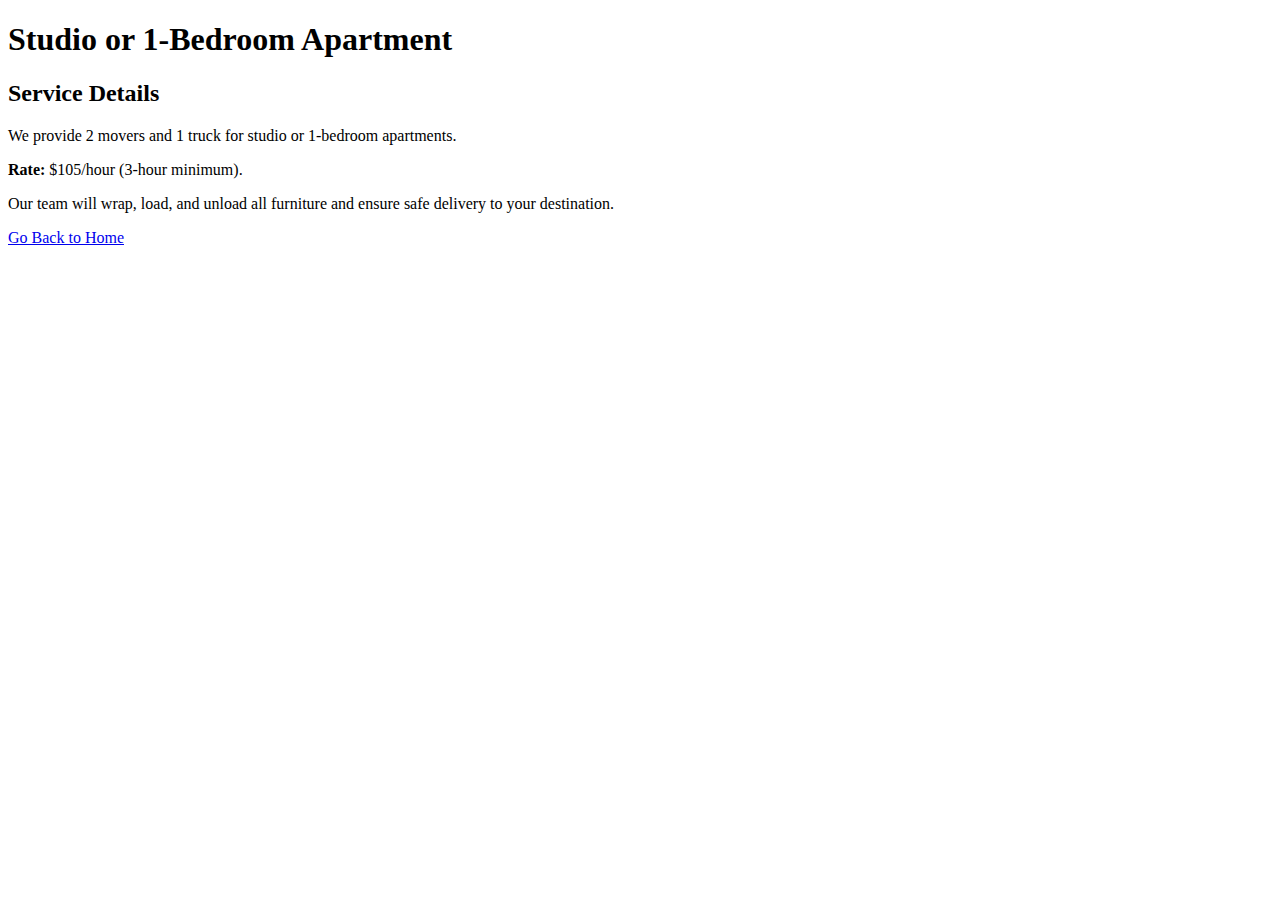
==== studio.html @ b4bcf622 "Rename studio.html.txt to studio.html" ====
<!DOCTYPE html>
<html lang="en">
<head>
    <meta charset="UTF-8">
    <meta name="viewport" content="width=device-width, initial-scale=1.0">
    <title>Studio or 1-Bedroom Apartment</title>
    <link rel="stylesheet" href="assets/css/style.css">
</head>
<body>
    <header>
        <h1>Studio or 1-Bedroom Apartment</h1>
    </header>
    <main>
        <h2>Service Details</h2>
        <p>We provide 2 movers and 1 truck for studio or 1-bedroom apartments.</p>
        <p><strong>Rate:</strong> $105/hour (3-hour minimum).</p>
        <p>Our team will wrap, load, and unload all furniture and ensure safe delivery to your destination.</p>
    </main>
    <footer>
        <p><a href="index.html">Go Back to Home</a></p>
    </footer>
</body>
</html>
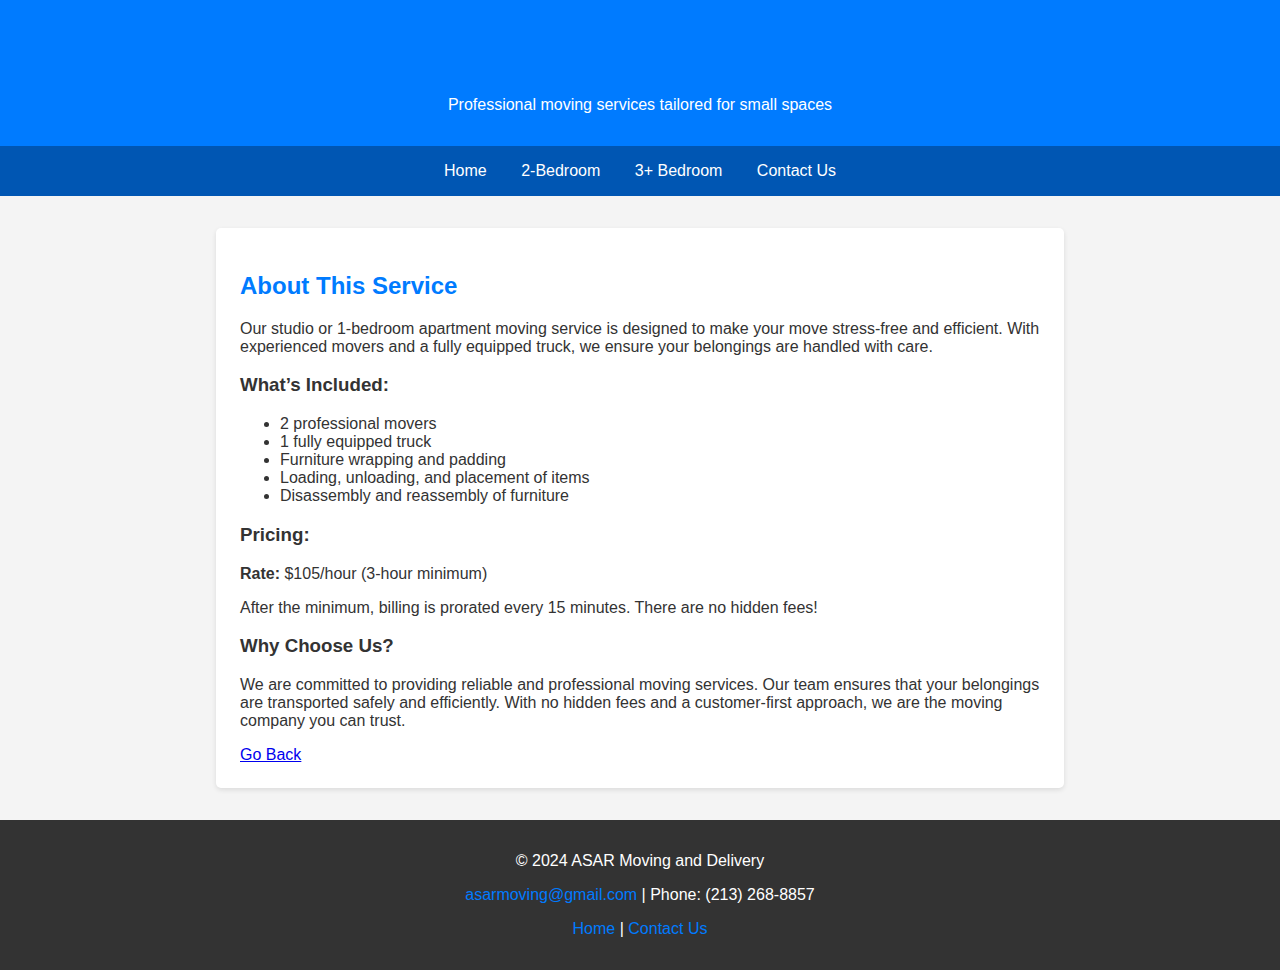
==== commit 46d293ff: "Update studio.html" ====
--- a/studio.html
+++ b/studio.html
@@ -3,21 +3,114 @@
 <head>
     <meta charset="UTF-8">
     <meta name="viewport" content="width=device-width, initial-scale=1.0">
-    <title>Studio or 1-Bedroom Apartment</title>
+    <meta name="description" content="Studio or 1-Bedroom Apartment Moving Service by ASAR Moving and Delivery. Reliable and professional moving services.">
+    <title>Studio or 1-Bedroom Apartment - ASAR Moving</title>
     <link rel="stylesheet" href="assets/css/style.css">
+    <style>
+        /* Inline CSS for quick styling, replace with style.css if needed */
+        body {
+            font-family: Arial, sans-serif;
+            margin: 0;
+            padding: 0;
+            background: #f4f4f4;
+            color: #333;
+        }
+
+        header {
+            background: #007BFF;
+            color: white;
+            padding: 1rem;
+            text-align: center;
+        }
+
+        nav {
+            background: #0056b3;
+            padding: 1rem;
+            text-align: center;
+        }
+
+        nav a {
+            color: white;
+            text-decoration: none;
+            margin: 0 15px;
+            font-size: 1rem;
+        }
+
+        nav a:hover {
+            text-decoration: underline;
+        }
+
+        .container {
+            max-width: 800px;
+            margin: 2rem auto;
+            background: white;
+            padding: 1.5rem;
+            border-radius: 5px;
+            box-shadow: 0 2px 5px rgba(0, 0, 0, 0.1);
+        }
+
+        h1, h2 {
+            color: #007BFF;
+        }
+
+        footer {
+            background: #333;
+            color: white;
+            text-align: center;
+            padding: 1rem;
+            margin-top: 2rem;
+        }
+
+        footer a {
+            color: #007BFF;
+            text-decoration: none;
+        }
+    </style>
 </head>
 <body>
+    <!-- Header -->
     <header>
         <h1>Studio or 1-Bedroom Apartment</h1>
+        <p>Professional moving services tailored for small spaces</p>
     </header>
-    <main>
-        <h2>Service Details</h2>
-        <p>We provide 2 movers and 1 truck for studio or 1-bedroom apartments.</p>
-        <p><strong>Rate:</strong> $105/hour (3-hour minimum).</p>
-        <p>Our team will wrap, load, and unload all furniture and ensure safe delivery to your destination.</p>
-    </main>
+
+    <!-- Navigation -->
+    <nav>
+        <a href="index.html">Home</a>
+        <a href="2-bedroom.html">2-Bedroom</a>
+        <a href="3-bedroom.html">3+ Bedroom</a>
+        <a href="#contact">Contact Us</a>
+    </nav>
+
+    <!-- Main Content -->
+    <div class="container">
+        <h2>About This Service</h2>
+        <p>Our studio or 1-bedroom apartment moving service is designed to make your move stress-free and efficient. With experienced movers and a fully equipped truck, we ensure your belongings are handled with care.</p>
+        
+        <h3>What’s Included:</h3>
+        <ul>
+            <li>2 professional movers</li>
+            <li>1 fully equipped truck</li>
+            <li>Furniture wrapping and padding</li>
+            <li>Loading, unloading, and placement of items</li>
+            <li>Disassembly and reassembly of furniture</li>
+        </ul>
+
+        <h3>Pricing:</h3>
+        <p><strong>Rate:</strong> $105/hour (3-hour minimum)</p>
+        <p>After the minimum, billing is prorated every 15 minutes. There are no hidden fees!</p>
+
+        <h3>Why Choose Us?</h3>
+        <p>We are committed to providing reliable and professional moving services. Our team ensures that your belongings are transported safely and efficiently. With no hidden fees and a customer-first approach, we are the moving company you can trust.</p>
+
+        <a href="index.html" class="button">Go Back</a>
+    </div>
+
+    <!-- Footer -->
     <footer>
-        <p><a href="index.html">Go Back to Home</a></p>
+        <p>&copy; 2024 ASAR Moving and Delivery</p>
+        <p><a href="mailto:asarmoving@gmail.com">asarmoving@gmail.com</a> | Phone: (213) 268-8857</p>
+        <p><a href="index.html">Home</a> | <a href="#contact">Contact Us</a></p>
     </footer>
 </body>
 </html>
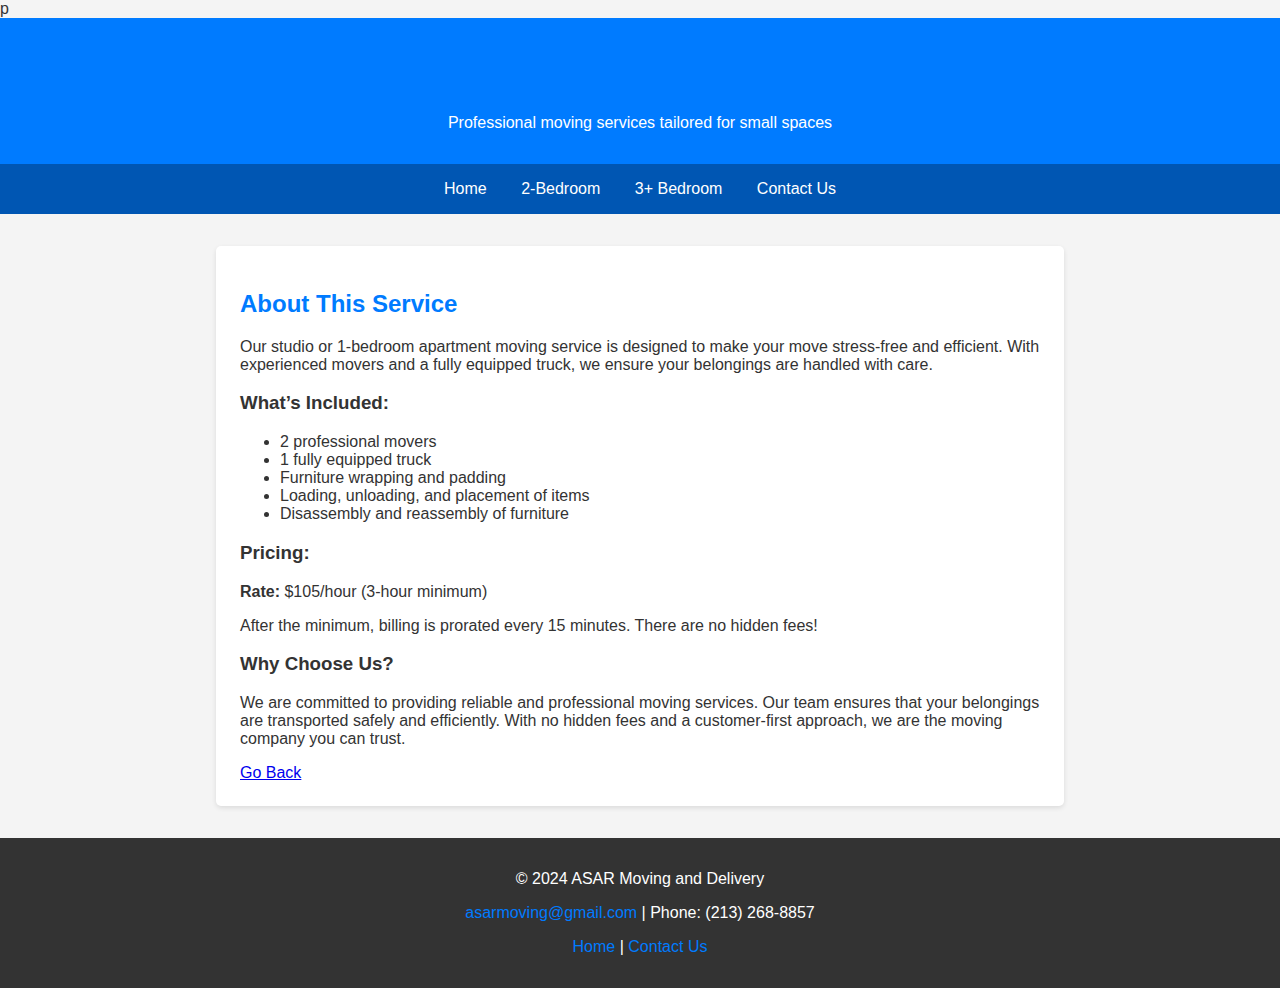
==== commit b5d7aa15: "Update studio.html" ====
--- a/studio.html
+++ b/studio.html
@@ -1,5 +1,5 @@
 <!DOCTYPE html>
-<html lang="en">
+<html lang="en">p
 <head>
     <meta charset="UTF-8">
     <meta name="viewport" content="width=device-width, initial-scale=1.0">
